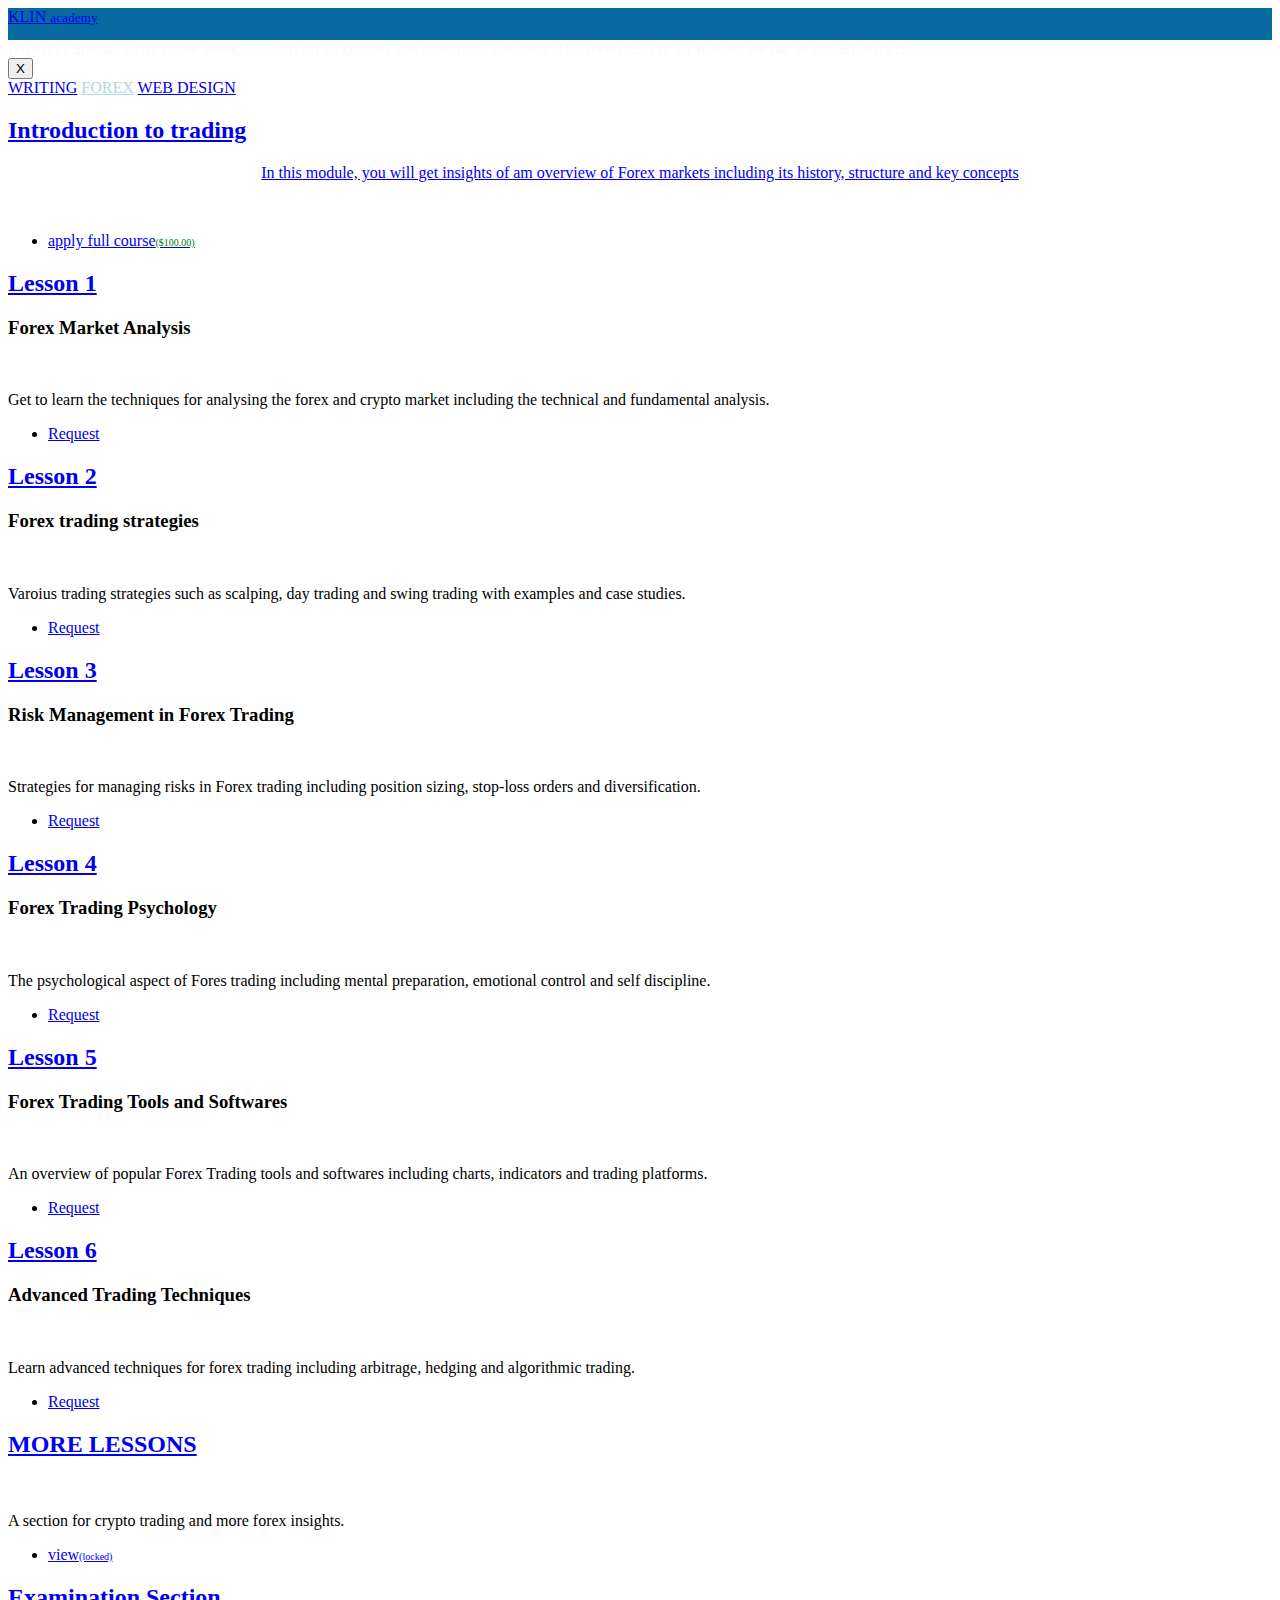
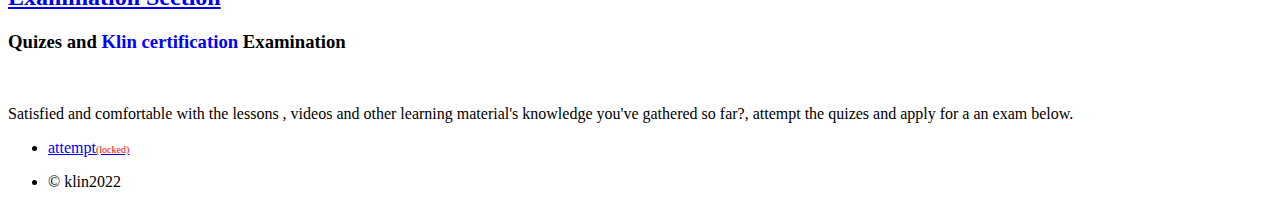
==== courses/index.html @ 1b1166c1 "added a floating tsup widget" ====
<!DOCTYPE HTML>
<html>

<head>
	<title>klin lms</title>
	<meta charset="utf-8" />
	<meta name="viewport" content="width=device-width, initial-scale=1, user-scalable=no" />
	<link rel="stylesheet" href="assets/css/main.css" />
	<link rel="stylesheet" href="assets/css/noscript.css" />
</head>

<body class="is-preload">

	<div class="elfsight-app-eee2f39e-fca0-4df8-b203-b9d27d41edd1" data-elfsight-app-lazy></div>
	<!-- Wrapper -->
	<div id="wrapper" class="fade-in">
		
		<!-- Intro -->
		<header id="header" style="height: 2rem; padding: 0; background-color: #066aa0;">
			
			<a href="../index.html" class="logo" style="border: none;">KLIN <small> academy</small></a>
			
		</header>

		<!-- offer-->
		<div class="offer-bar" id="offer-bar">
			<div class="offer-text" style="color: rgb(252, 250, 250);">
				<span> HURRY!  Special Offer of the Week: <SPan style="color: rgb(255, 255, 255);">30%</SPan>  off on all courses and resources! Use code: (KLINWEEK) or CLICK on the bar to get. HURRY!!</span>
			</div>
			<button class="close-btn" id="close-btn" onclick="closeOfferBar()" style="outline: none;">X</button>
			<div class="timer" id="timer"></div>
		</div>
		

		<!-- Header -->
		<header id="header">
			
			<a href="https://wa.me/254742367432?text=hello%20i%20want%20to%20learn%20about%20writing" class="logo" target="_blank">WRITING</a>
			<a href="../../main/index.html" class="logo" style="margin-top: 2rem; color: lightblue; border: none;">FOREX</a>
			<a href="https://wa.me/254742367432?text=hello%20i%20want%20to%20learn%20about%20web%20design" class="logo" target="_blank">WEB DESIGN</a>
		</header>

		<!-- Main -->
		<div id="main">
			<!-- Featured Post -->
			<article class="post featured">
				<header class="major">
					<h2><a href="/trading-lms/intro.html">Introduction to trading</h2>
					<p style="text-align: center;">In this module, you will get insights of am overview of Forex markets including its history, structure and key concepts</p>
				</header>
				<a href="/trading-lms/intro.html" class="image main"><img src="images/trading-dark.jpg" alt="" /></a>
				<ul class="actions special">
					<li><a href="https://wa.me/message/XZ2EOBXS4YBVM1" class="button large">apply full course<small style="font-size: x-small;color: green;">($100.00)</small></a></li>
				</ul>
			</article>
			<!-- Posts -->
			<section class="posts">
				<article>
					<header>
						<h2><a href="#">Lesson 1</a></h2>
						<h3>Forex Market Analysis</h3>
					</header>
					<a href="#" class="image fit"><img src="images/trading-dark.jpg" alt="" /></a>
					<p>Get to learn the techniques for analysing the forex and crypto market including the technical and fundamental analysis.</p>
					<ul class="actions special">
						<li><a href="https://wa.me/message/XZ2EOBXS4YBVM1" class="button">Request</a></li>
					</ul>
				</article>
				<article>
					<header>
						<h2><a href="#">Lesson 2</a></h2>
						<h3>Forex trading strategies</h3>
					</header>
					<a href="#" class="image fit"><img src="images/trading-dark.jpg" alt="" /></a>
					<p>Varoius trading strategies such as scalping, day trading and swing trading with examples and case studies.</p>
					<ul class="actions special">
						<li><a href="https://wa.me/message/XZ2EOBXS4YBVM1" class="button">Request</a></li>
					</ul>
				</article>
				<article>
					<header>
						<h2><a href="#">Lesson 3</a></h2>
						<h3>Risk Management in Forex Trading</h3>
					</header>
					<a href="#" class="image fit"><img src="images/trading-dark.jpg" alt="" /></a>
					<p>Strategies for managing risks in Forex trading including position sizing, stop-loss orders and diversification.</p>
					<ul class="actions special">
						<li><a href="https://wa.me/message/XZ2EOBXS4YBVM1" class="button">Request</a></li>
					</ul>
				</article>
				<article>
					<header>
						<h2><a href="#">Lesson 4</a></h2>
						<h3>Forex Trading Psychology</h3>
					</header>
					<a href="#" class="image fit"><img src="images/trading-dark.jpg" alt="" /></a>
					<p>The psychological aspect of Fores trading including mental preparation, emotional control and self discipline.</p>
					<ul class="actions special">
						<li><a href="https://wa.me/message/XZ2EOBXS4YBVM1" class="button">Request</a></li>
					</ul>
				</article>
				<article>
					<header>
						<h2><a href="#">Lesson 5</a></h2>
						<h3>Forex Trading Tools and Softwares</h3>
					</header>
					<a href="#" class="image fit"><img src="images/trading-dark.jpg" alt="" /></a>
					<p>An overview of popular Forex Trading tools and softwares including charts, indicators and trading platforms.</p>
					<ul class="actions special">
						<li><a href="https://wa.me/message/XZ2EOBXS4YBVM1" class="button">Request</a></li>
					</ul>
				</article>
				<article>
					<header>
						<h2><a href="#">Lesson 6</a></h2>
						<h3>Advanced Trading Techniques</h3>
					</header>
					<a href="#" class="image fit"><img src="images/trading-dark.jpg" alt="" /></a>
					<p>Learn advanced techniques for forex trading including arbitrage, hedging and algorithmic trading.</p>
					<ul class="actions special">
						<li><a href="checkout-form/dist/index.html" class="button">Request</a></li>
					</ul>
				</article>
				<article>
					<header>
						<h2><a href="#">MORE LESSONS</a></h2>
						
					</header>
					<a href="#" class="image fit"><img src="images/trading-dark.jpg" alt="" /></a>
					<p>A section for crypto trading and more forex insights.</p>
					<ul class="actions special">
						<li><a href="#" class="button">view<small style="font-size: x-small;">(locked)</small></a></li>
					</ul>
				</article>
				<article>
					<header>
						<h2><a href="#">Examination Section</a></h2>
						<h3>Quizes and <span style="color: blue;">Klin certification</span>  Examination</h3>
					</header>
					<a href="#" class="image fit"><img src="images/trading-dark.jpg" alt="" /></a>
					<p>Satisfied and comfortable with the lessons , videos and other learning material's knowledge you've gathered so far?, attempt the quizes and apply for a an exam below.</p>
					<ul class="actions special">
						<li><a href="#" class="button">attempt<small style="font-size: x-small; color: red;">(locked)</small></a></li>
					</ul>
				</article>
			</section>
		</div>
		<!-- Copyright -->
		<div id="copyright">
			<ul>
				<li>&copy; klin2022</li>
			</ul>
		</div>

	</div>
	<!-- Scripts -->
	<script src="assets/js/jquery.min.js"></script>
	<script src="assets/js/jquery.scrollex.min.js"></script>
	<script src="assets/js/jquery.scrolly.min.js"></script>
	<script src="assets/js/browser.min.js"></script>
	<script src="assets/js/breakpoints.min.js"></script>
	<script src="assets/js/util.js"></script>
	<script src="assets/js/main.js"></script>
	<script src="https://static.elfsight.com/platform/platform.js" data-use-service-core defer></script>

</body>

</html>
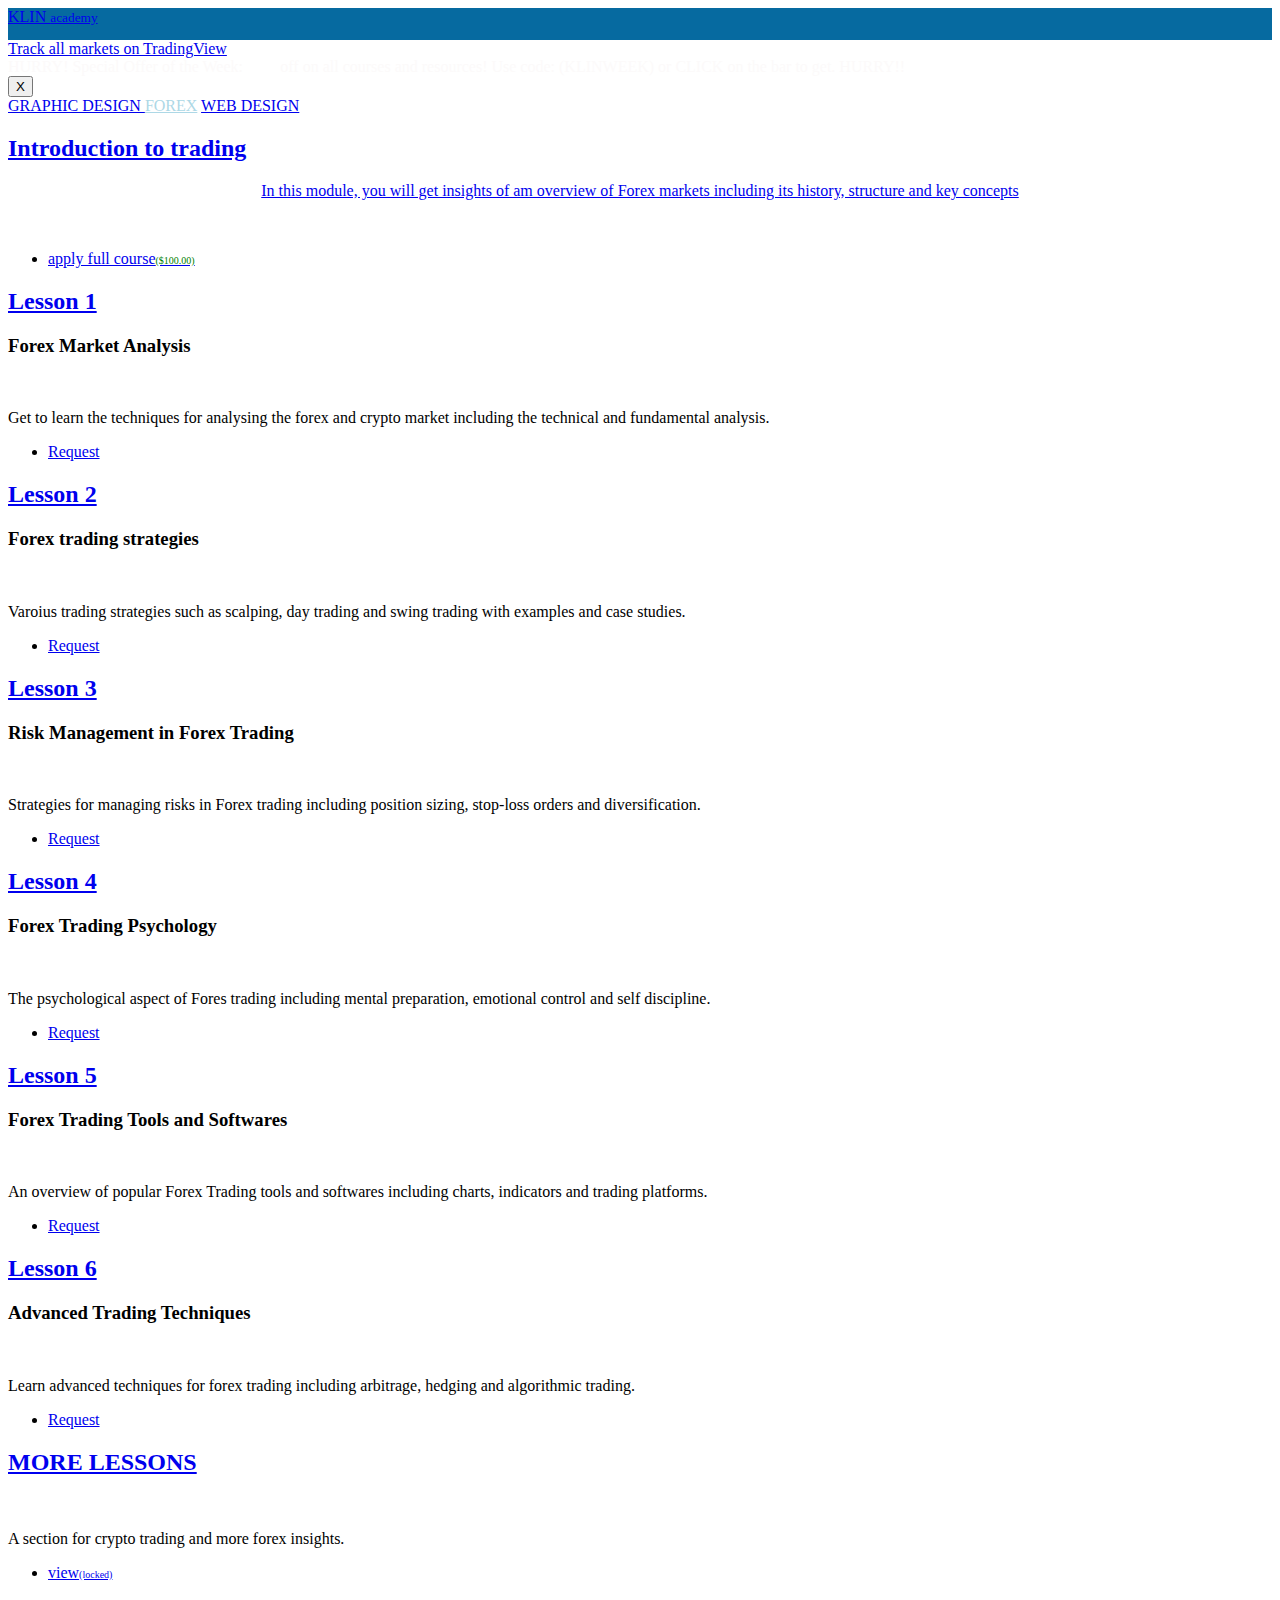
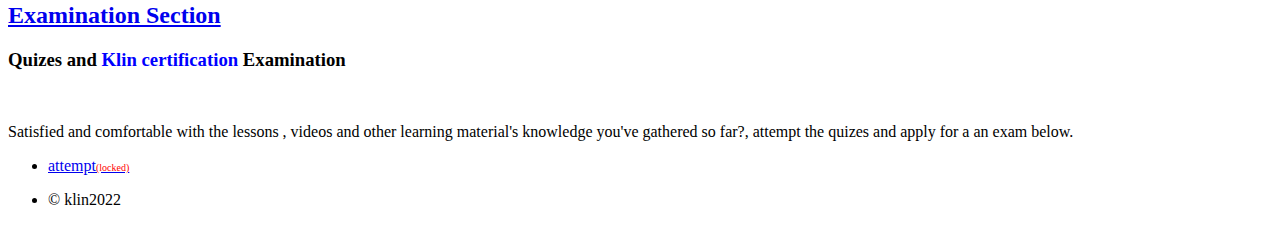
==== commit 5b952d05: "Update index.html" ====
--- a/courses/index.html
+++ b/courses/index.html
@@ -21,6 +21,42 @@
 			<a href="../index.html" class="logo" style="border: none;">KLIN <small> academy</small></a>
 			
 		</header>
+		<!-- TradingView Widget BEGIN -->
+<div class="tradingview-widget-container">
+	<div class="tradingview-widget-container__widget"></div>
+	<div class="tradingview-widget-copyright"><a href="https://www.tradingview.com/" rel="noopener nofollow" target="_blank"><span class="blue-text">Track all markets on TradingView</span></a></div>
+	<script type="text/javascript" src="https://s3.tradingview.com/external-embedding/embed-widget-tickers.js" async>
+	{
+	"symbols": [
+	  {
+		"proName": "FOREXCOM:SPXUSD",
+		"title": "S&P 500 Index"
+	  },
+	  {
+		"proName": "FOREXCOM:NSXUSD",
+		"title": "US 100 Cash CFD"
+	  },
+	  {
+		"proName": "FX_IDC:EURUSD",
+		"title": "EUR to USD"
+	  },
+	  {
+		"proName": "BITSTAMP:BTCUSD",
+		"title": "Bitcoin"
+	  },
+	  {
+		"proName": "BITSTAMP:ETHUSD",
+		"title": "Ethereum"
+	  }
+	],
+	"isTransparent": false,
+	"showSymbolLogo": true,
+	"colorTheme": "light",
+	"locale": "en"
+  }
+	</script>
+  </div>
+  <!-- TradingView Widget END -->
 
 		<!-- offer-->
 		<div class="offer-bar" id="offer-bar">
@@ -35,7 +71,7 @@
 		<!-- Header -->
 		<header id="header">
 			
-			<a href="https://wa.me/254742367432?text=hello%20i%20want%20to%20learn%20about%20writing" class="logo" target="_blank">WRITING</a>
+			<a href="https://wa.me/254742367432?text=hello%20i%20want%20to%20learn%20about%20writing" class="logo" target="_blank">GRAPHIC DESIGN </a>
 			<a href="../../main/index.html" class="logo" style="margin-top: 2rem; color: lightblue; border: none;">FOREX</a>
 			<a href="https://wa.me/254742367432?text=hello%20i%20want%20to%20learn%20about%20web%20design" class="logo" target="_blank">WEB DESIGN</a>
 		</header>
@@ -165,4 +201,4 @@
 
 </body>
 
-</html>+</html>
